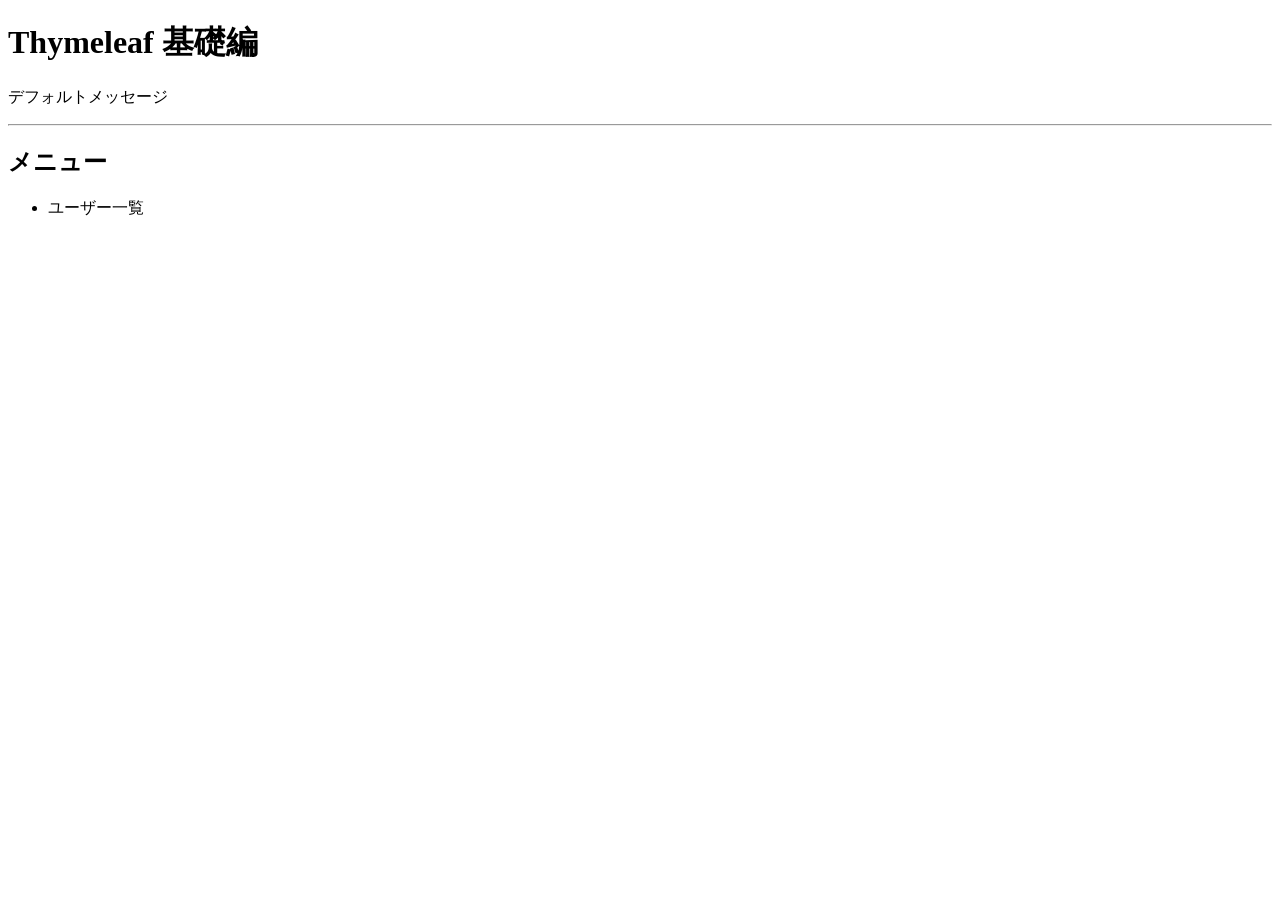
==== src/main/resources/templates/index.html @ ebdab221 "Implement user list and detail pages in Thymeleaf" ====
<!DOCTYPE html>
<html xmlns:th="http://www.thymeleaf.org">
<head>
    <meta charset="UTF-8">
    <title>Thymeleaf 基礎編</title>
</head>
<body>
    <h1>Thymeleaf 基礎編</h1>

    <!-- th:text で変数を表示 -->
     <p th:text="${message}">デフォルトメッセージ</p>
     <hr>
     <h2>メニュー</h2>
     <ul>
        <!-- <li><a href="/users">ユーザー一覧</a></li> -->
        <li>
            <!-- 基本的なリンク-->
            <a th:href="@{/users}">ユーザー一覧</a>

            <!-- パラメータ付きリンク 
            <a th:href="@{/user/{id}(id=${user.id})}">詳細</a> -->

            <!-- クエリパラメータ付きリンク -->
        <!-- <a th:href="@{/users(page=${currentPage}, size=10)}">ページ</a> -->
        </li>
     </ul>
</body>
</html>
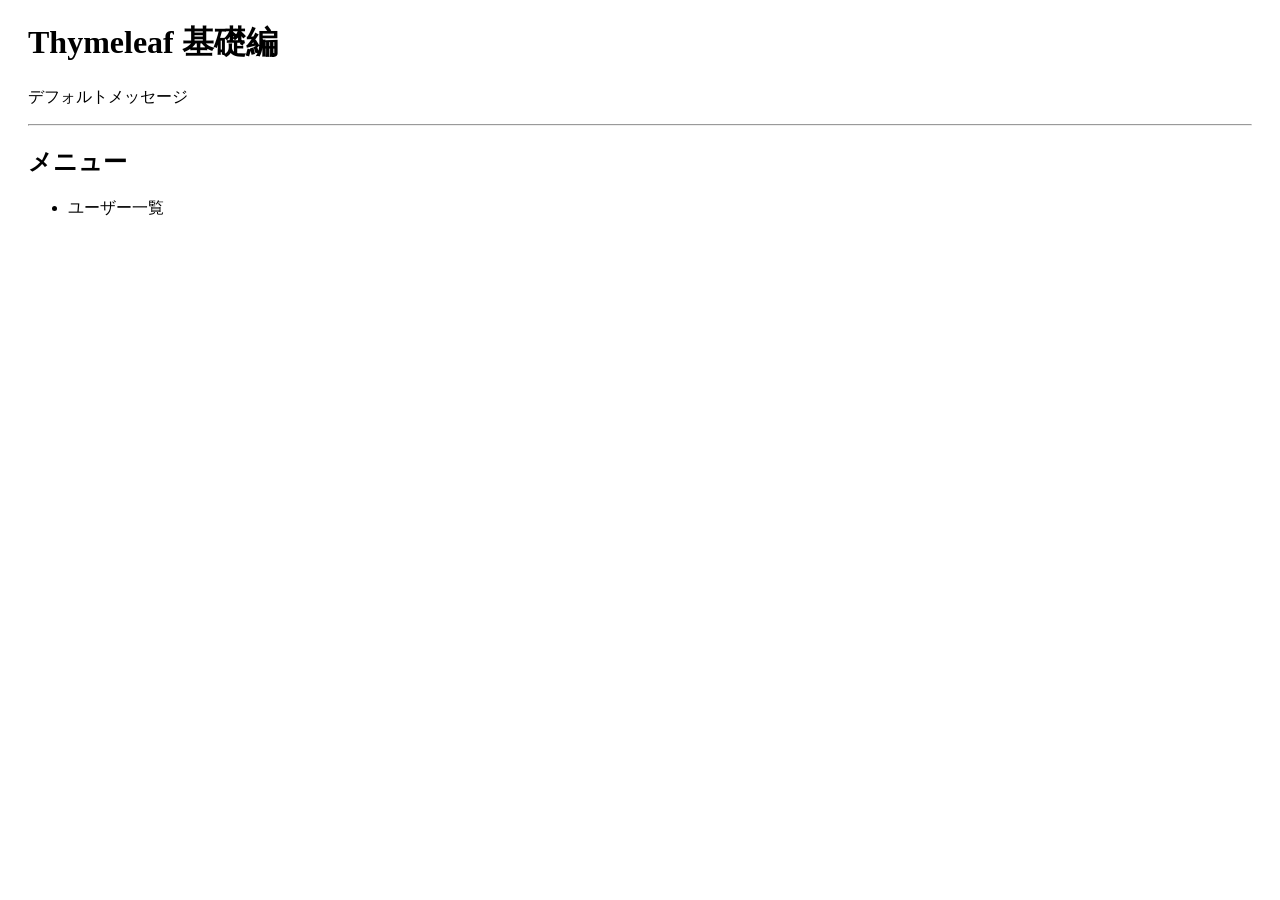
==== commit 33c4b7ec: "Add Thymeleaf common fragments" ====
--- a/src/main/resources/templates/index.html
+++ b/src/main/resources/templates/index.html
@@ -5,24 +5,33 @@
     <title>Thymeleaf 基礎編</title>
 </head>
 <body>
-    <h1>Thymeleaf 基礎編</h1>
+    <!-- ヘッダーフラグメント挿入 -->
+    <div th:replace="~{fragments/header :: header}"></div>
+    <!-- チャレンジ 1: サイドバーフラグメントの作成 -->
+    <div th:replace="~{fragments/sidebar :: sidebar}"></div>
+    
+    <main style="padding: 0 20px;">
+        <h1>Thymeleaf 基礎編</h1>
+        <!-- th:text で変数を表示 -->
+        <p th:text="${message}">デフォルトメッセージ</p>
+        <hr>
+        <h2>メニュー</h2>
+        <ul>
+            <!-- <li><a href="/users">ユーザー一覧</a></li> -->
+            <li>
+                <!-- 基本的なリンク-->
+                <a th:href="@{/users}">ユーザー一覧</a>
 
-    <!-- th:text で変数を表示 -->
-     <p th:text="${message}">デフォルトメッセージ</p>
-     <hr>
-     <h2>メニュー</h2>
-     <ul>
-        <!-- <li><a href="/users">ユーザー一覧</a></li> -->
-        <li>
-            <!-- 基本的なリンク-->
-            <a th:href="@{/users}">ユーザー一覧</a>
+                <!-- パラメータ付きリンク 
+                <a th:href="@{/user/{id}(id=${user.id})}">詳細</a> -->
 
-            <!-- パラメータ付きリンク 
-            <a th:href="@{/user/{id}(id=${user.id})}">詳細</a> -->
-
-            <!-- クエリパラメータ付きリンク -->
-        <!-- <a th:href="@{/users(page=${currentPage}, size=10)}">ページ</a> -->
-        </li>
-     </ul>
+                <!-- クエリパラメータ付きリンク -->
+            <!-- <a th:href="@{/users(page=${currentPage}, size=10)}">ページ</a> -->
+            </li>
+        </ul>
+    </main>
+    
+    <!-- フッダーフラグメント挿入 -->
+    <div th:replace="~{fragments/footer :: footer}"></div>
 </body>
 </html>
